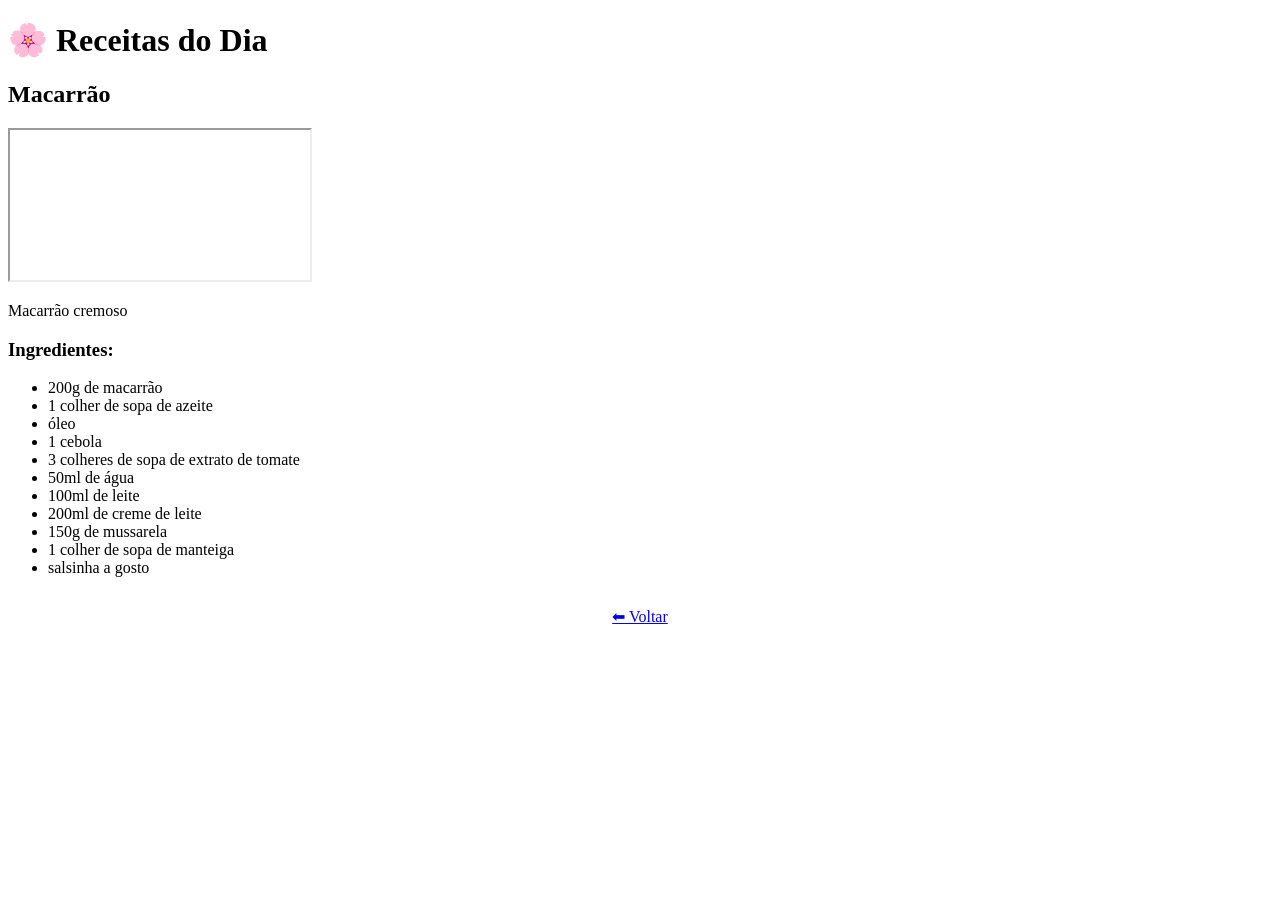
==== comida.html @ 86db44bf "Create comida.html" ====
<!DOCTYPE html>
<html lang="en">

<head>
    <meta charset="UTF-8">
    <meta name="viewport" content="width=device-width, initial-scale=1.0">
    <link rel="stylesheet" href="comida.css">
    <title>comida</title>
</head>

<body>


    <h1> 🌸 Receitas do Dia</h1>

    <div class="container">
        <!-- RECEITA 1 -->
        <div class="card">
            <h2>Macarrão</h2>

            <iframe src="https://www.youtube.com/embed/WvqbI5RLMQ4" allowfullscreen></iframe>

            <p>Macarrão cremoso</p>

            <h3>Ingredientes:</h3>
            <ul>
                <li>200g de macarrão</li>
                <li>1 colher de sopa de azeite</li>
                <li>óleo</li>
                <li>1 cebola</li>
                <li>3 colheres de sopa de extrato de tomate</li>
                <li>50ml de água</li>
                <li>100ml de leite</li>
                <li>200ml de creme de leite</li>
                <li>150g de mussarela</li>
                <li>1 colher de sopa de manteiga</li>
                <li>salsinha a gosto</li>


            </ul>
        </div>

        <!-- 🔙 BOTÃO DE VOLTAR -->
        <div style="text-align:center; margin: 30px;">
            <a href="home.html" class="btn-voltar">⬅ Voltar </a>
        </div>

</body>

</html>
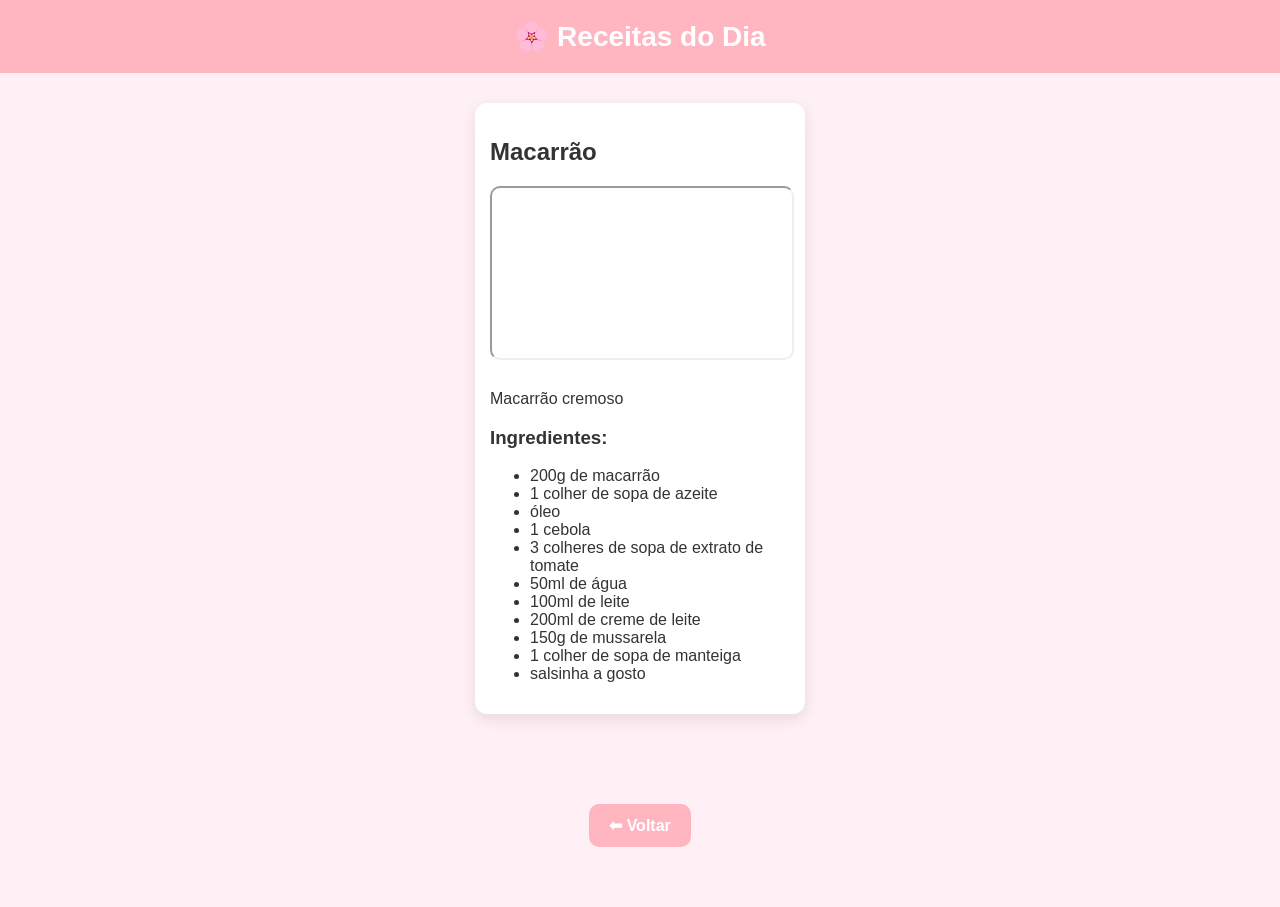
==== commit eeaf7a52: "Remove duplicate back button from comida.html" ====
--- a/comida.html
+++ b/comida.html
@@ -39,11 +39,11 @@
 
             </ul>
         </div>
-
-        <!-- 🔙 BOTÃO DE VOLTAR -->
-        <div style="text-align:center; margin: 30px;">
-            <a href="home.html" class="btn-voltar">⬅ Voltar </a>
-        </div>
+    </div>
+    <!-- 🔙 BOTÃO DE VOLTAR -->
+    <div style="text-align:center; margin: 30px;">
+        <a href="home.html" class="btn-voltar">⬅ Voltar </a>
+    </div>
 
 </body>
 
--- a/comida.css
+++ b/comida.css
@@ -0,0 +1,146 @@
+body {
+  font-family: Arial;
+  margin: 0;
+  text-align: center;
+  background: #fff0f5;
+  color: #333;
+}
+
+/* ===== TÍTULO ===== */
+h1 {
+  background: #ffb6c1;
+  color: white;
+  padding: 20px;
+  margin: 0;
+  font-size: 28px;
+  cursor: pointer; /* Faz o mouse virar a "mãozinha" ao passar por cima */
+  transition: all 0.4s ease; /* Deixa a mudança de cor suave */
+}
+
+h1:hover {
+  background: #ff8fa3; /* Escurece um pouco o rosa do fundo */
+  color: #fff0f5; /* Muda levemente a cor do texto */
+  letter-spacing: 2px; /* Dá um leve espaçamento nas letras ao passar o mouse */
+  text-shadow: 2px 2px 5px rgba(0, 0, 0, 0.1); /* Adiciona uma sombra suave */
+}
+/* ===== BOTÕES (links) ===== */
+a {
+  display: inline-block;
+  margin: 10px;
+  padding: 12px 20px;
+  background: #ffb6c1;
+  color: white;
+  text-decoration: none;
+  border-radius: 10px;
+  font-weight: bold;
+  transition: 0.3s;
+}
+
+a:hover {
+  background: #ff8fa3;
+  transform: scale(1.05);
+}
+
+/* ===== INPUTS ===== */
+input {
+  width: 250px;
+  padding: 12px;
+  margin: 8px;
+  border: 2px solid #ffb6c1;
+  border-radius: 8px;
+  outline: none;
+}
+
+input:focus {
+  border-color: #ff8fa3;
+  box-shadow: 0 0 5px #ffb6c1;
+}
+
+/* ===== CONTAINER ===== */
+.container {
+  display: flex;
+  flex-wrap: wrap;
+  justify-content: center;
+  gap: 20px;
+  padding: 20px;
+}
+
+/* ===== CARD ===== */
+.card {
+  background: white;
+  width: 300px;
+  padding: 15px;
+  margin: 10px;
+  border-radius: 12px;
+  box-shadow: 0 5px 15px rgba(0, 0, 0, 0.1);
+  text-align: left;
+}
+
+/* ===== VÍDEO ===== */
+iframe {
+  width: 100%;
+  height: 170px;
+  border-radius: 10px;
+  margin-bottom: 10px;
+}
+
+/* ===== BOTÃO VOLTAR ===== */
+.btn-voltar {
+  display: inline-block;
+  margin: 30px;
+  padding: 12px 20px;
+  background: #ffb6c1;
+  color: white;
+  text-decoration: none;
+  border-radius: 10px;
+  font-weight: bold;
+  transition: 0.3s;
+}
+
+.btn-voltar:hover {
+  background: #ff8fa3;
+  transform: scale(1.05);
+}
+
+/* ========================= */
+/* 📱 RESPONSIVIDADE */
+/* ========================= */
+
+/* Tablet */
+@media (max-width: 900px) {
+  .card {
+    width: 45%;
+  }
+}
+
+/* Celular */
+@media (max-width: 600px) {
+  h1 {
+    font-size: 22px;
+    padding: 15px;
+  }
+
+  .container {
+    padding: 10px;
+  }
+
+  .card {
+    width: 100%;
+    margin: 5px 0;
+  }
+
+  iframe {
+    height: 200px;
+  }
+
+  a,
+  .btn-voltar {
+    width: 90%;
+    padding: 15px;
+    font-size: 16px;
+  }
+
+  input {
+    width: 90%;
+  }
+}
